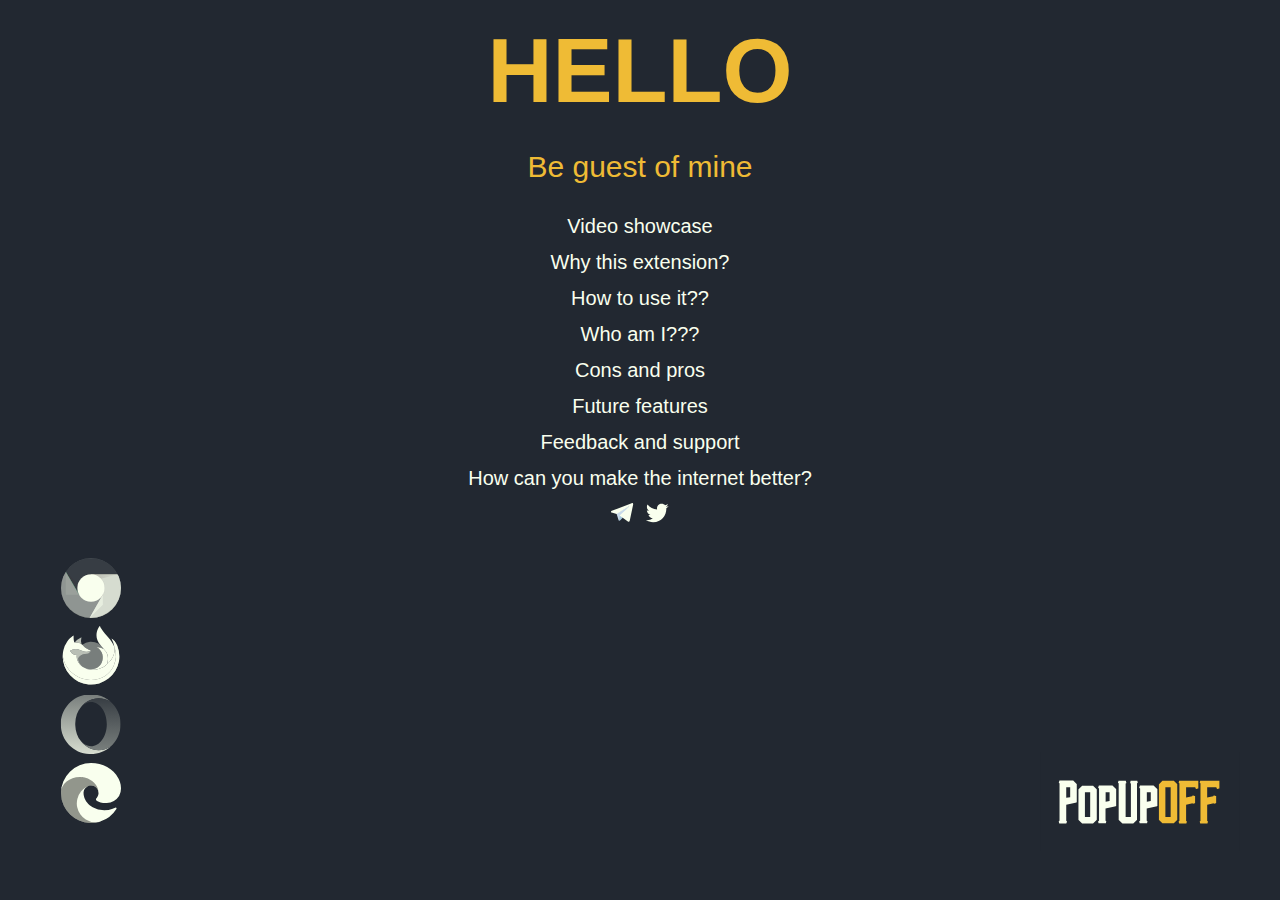
==== index.html @ a01fb8f9 "remove donate info" ====
<!DOCTYPE html>
<html lang="en">
<head>
	<meta charset="UTF-8">
	<meta name="viewport" content="width=device-width, initial-scale=1.0">
	<meta name="Description" content="Non-comercial and open-source browser extension. Removes popups, overlays, cookie and 'please, disable adBlock' notifications. I made it for myself. Enjoy using it.">
	<meta name="google-site-verification" content="VOAqlvL1BbL_Glqy47fldDLcHlz8MjARlIfftmcdios" />

	<meta property="og:title" content="PopUpOFF - Free browser extension that eliminates all sorts of overlays." />
	<meta property="og:type" content="product" />
	<meta property="og:image" content="images/logofull.png" />
	<meta property="og:url" content="https://romanisthere.github.io/PopUpOFF-Website/index.html" />
	<meta property="og:description" content="Non-comercial and open-source browser extension. Removes popups, overlays, cookie and 'please, disable adBlock' notifications. I made it for myself. Enjoy the original look of the internet."/>

	<link rel="shortcut icon" type="image/png" href="logo32.png"/>

	<link rel="stylesheet" href="css/base.css">
	<link rel="stylesheet" href="css/main.css">
	<link rel="stylesheet" href="css/main-non-crit.css" media="print" onload="this.media='all'">

	<script defer src="js/functions.js"></script>
	<script defer src="js/index.js"></script>

	<title>PopUpOFF. Simply best overlay and popup cleaner.</title>
</head>
<body>
	<header class="top">
		<a href="#" class="top__title top-interactive_2">Glad you are here!</a>
		<a href="#" class="top__bold top-interactive_1">hello</a>
		<h1 class="top__hidden">PopUpOFF - advanced popup, overlay and notification blocker</h1>
		<h2 class="top__text">Be guest of mine</h2>
	</header>
	<main>
		<ul class="middle">
			<li class="middle__item">
				<a class="middle__link" id="video" href="#">Video showcase</a>
				<div class="middle__wrap cont_wr">
					<iframe
						title="video showcase"
						class="middle__video"
						width="560"
						height="315"
						data-src="https://www.youtube-nocookie.com/embed/dMLBZaGud7g?rel=0"
						frameborder="0"
						allow="accelerometer; autoplay; encrypted-media; gyroscope; picture-in-picture"
						allowfullscreen
						loading="lazy"
					></iframe>
				</div>
				<a href="#" class="middle__close middle__close-pad_top closeVideo">Got it!</a>
			</li>
			<li class="middle__item">
				<a class="middle__link" id="whyThis" href="#">Why this extension?</a>
				<div class="middle__wrap cont_wr">
					<span class="cont_wr__item">
						It removes all the stuck elements and can prevent paid content from hiding! Free and open source. Try now!
					</span>
					<a title="Your life be like: with PopUpOFF. Click to zoom." class="imgClick" href="#">
						<img
							height="300"
							width="480"
							data-desc="Install PopUpOFF!" class="cont_wr__image"
							src="images/your_life_be_like.jpg"
							alt="Your life be like: with PopUpOFF"
							loading="lazy">
					</a>
				</div>
				<a href="#" class="middle__close middle__close-pad_top">Got it!</a>
			</li>
			<li class="middle__item">
				<a class="middle__link" id="howToUseIt" href="#">How to use it??</a>
				<ul class="middle__wrap cont_wr">
					<li class="cont_wr__item">
						<p>See <a class="in_text_link" target="_blank" rel="noreferrer" href="https://romanisthere.github.io/posts/popupoff-tutorial">the complete tutorial</a> on PopUpOFF</p>
					</li>
					<li class="cont_wr__item">
						<p>Briefly: there are three modes you can use.</p>
					</li>
					<li class="cont_wr__item">
						<p>Hard mode - most effective and fast method to deal with annoying content on page. Removes all stuck to screen elements. Also prevents their further appearing on any page of given website until you disable it.</p>
					</li>
					<li class="cont_wr__item">
						<p>Easy mode works little bit slower. <a class="in_text_link" target="_blank" rel="noreferrer" href="https://github.com/RomanistHere/PopUpOFF">Tech info why.</a> Do exactly the same thing as "Hard" one, except it leaves navigation bars/sticky headers, so you can change topic, etc.</p>
					</li>
					<li class="cont_wr__item">
						<p>You can activate one of them by pressing <span class="cont_wr-col">Alt + x</span>. Disabled by default. Enable at <a class="in_text_link optPage" href="#">options page</a>.</p>
					</li>
				</ul>
				<a href="#" class="middle__close">Got it!</a>
			</li>
			<li class="middle__item">
				<a class="middle__link" id="whoAmI" href="#">Who am I???</a>
				<ul class="middle__wrap cont_wr">
					<li class="cont_wr__item">
						<p>I am <a class="in_text_link" target="_blank" rel="noreferrer" href="https://romanisthere.github.io/">RomanistHere</a> - an independent developer who built this extension for myself.</p>
					</li>
					<li class="cont_wr__item">
						<p>Every day I face great number of websites that trying to impose different things to me. It could be ads, distributions, courses. Anything. Now I am oficially tired of it. If you are as well, welcome aboard.</p>
					</li>
					<li class="cont_wr__item">
						<p>I havent found any extension that could help me here. So algorithm was easy. Face problem -> check is there existing solution -> check if you able to resolve it -> do it. So did I.</p>
					</li>
					<li class="cont_wr__item">
						<p>I cooperate with noone. I do not collect any information from the extension. You can help me more by sending your feedback to <a class="in_text_link" href="mailto:RomanistHere@gmail.com">email</a> or in <a href="https://twitter.com/RomanistHere" rel="noreferrer" target="_blank" class="in_text_link">twitter</a>.</p>
					</li>
					<li class="cont_wr__item">
						<p>Feel free to use it!</p>
					</li>
					<li class="cont_wr__item">
						<p><a class="in_text_link" target="_blank" rel="noreferrer" href="https://romanisthere.github.io/#/posts/my-mission">I'm interested in making the world better. Do you?</a></p>
					</li>
				</ul>
				<a href="#" class="middle__close">Got it!</a>
			</li>
			<li class="middle__item">
				<a class="middle__link" id="consAndPros" href="#">Cons and pros</a>
				<ul class="middle__wrap cont_wr">
					<li class="cont_wr__item">
						<p>Ultra-lightweight. Ultra-simple. <a class="in_text_link" target="_blank" rel="noreferrer" href="https://github.com/RomanistHere/PopUpOFF">Open source</a>. Does the things another tools do not.</p>
					</li>
					<li class="cont_wr__item">
						<p>Addictive. Literally. After you use it, there will be no way back. Other day, I had to use another computer without it installed there. And it was the worst few hours of internet experience in my life. I had to close these annoying inifinite bars and popups, ugh...</p>
					</li>
					<li class="cont_wr__item">
						<p>Extension is still in development. So there will be new features and improvements. But there also could be bugs. I will <a href="https://twitter.com/RomanistHere" target="_blank" rel="noreferrer" class="in_text_link">keep you in touch</a>.</p>
					</li>
					<li class="cont_wr__item">
						<p>Non-comercial. Free and open-source software (FOSS). It is completely ad-free.</p>
					</li>
					<li class="cont_wr__item">
						<p>PopUpOFF does not block content ad. Use it <a class="in_text_link" target="_blank" rel="noreferrer" href="https://romanisthere.github.io/posts/two-tools/">in pair</a> with any adblocker.</p>
					</li>
				</ul>
				<a href="#" class="middle__close">Got it!</a>
			</li>
			<li class="middle__item">
				<a class="middle__link" id="future" href="#">Future features</a>
				<ul class="middle__wrap cont_wr">
					<li class="cont_wr__item">
						<p>Automatic mode, so you will have no reason to even click. But we need much more active users first. This mode is going to be based on your united experience.</p>
					</li>
					<li class="cont_wr__item">
						<p>
							<a class="in_text_link" target="_blank" rel="noreferrer" href="https://chrome.google.com/webstore/detail/stylify-unuglify/knnnacgjjmlljheglipemamhdlckpfjc">Read mode. Not only remove all blocking-view elements but improve your reading experience if it isn't good enough.</a>
						<p>
					</li>
					<li class="cont_wr__item">
						<p>Some help for mobile phones.</p>
					</li>
					<li class="cont_wr__item">
						<p aria-hidden="true">
							<a class="in_text_link" target="_blank" rel="noreferrer" href="https://romanisthere.github.io/apps/popupoff/updates/">List of latest updates</a>
						</p>
					</li>
				</ul>
				<a href="#" class="middle__close">Got it!</a>
			</li>
			<li class="middle__item">
				<a class="middle__link" id="feedback" href="#">Feedback and support</a>
				<ul class="middle__wrap cont_wr">
					<li class="cont_wr__item">
						<p>So, if you have wishes, suggestions or just want to thank me, write me down it here: <a class="in_text_link" href="mailto:RomanistHere@gmail.com">RomanistHere@gmail.com</a> or in <a href="https://twitter.com/RomanistHere" target="_blank" rel="noreferrer" class="in_text_link">twitter</a>.</p>
					</li>
					<!-- <li class="cont_wr__item">
						<p>Remember, it's a non-commercial product. I can't sell your data. <a class="in_text_link" target="_blank" rel="noreferrer" href="https://romanisthere.github.io/posts/google-analytics/">I don't even collect it</a>. The only money I can get - is from you guys. <a class="in_text_link" target="_blank" rel="noreferrer" href="https://www.paypal.com/donate?hosted_button_id=CNYME27N3G5Z8">Donate</a> if you think your joy is worth it.</p>
					</li> -->
					<li class="cont_wr__item">
						<p>Important thing! I could not test PopUpOFF everywhere, so if you think you found a website where it has to work but it isn't, please, write right to <a class="in_text_link" href="mailto:RomanistHere@gmail.com">me</a> - it will help a lot.</p>
					</li>
				</ul>
				<a href="#" class="middle__close">Got it!</a>
			</li>
			<li class="middle__item">
				<a class="middle__link" id="betterWeb" href="#">How can you make the internet better?</a>
				<ul class="middle__wrap cont_wr">
					<li class="cont_wr__item">
						<p>Everyone does want to live in a better world. So do you, don't you? It is very simple. Here is <a class="in_text_link" target="_blank" rel="noreferrer" href="https://romanisthere.github.io/#/posts/my-mission">an article</a> I wrote. It will make you rethink something.</p>
					</li>
					<li class="cont_wr__item">
						<p>Briefly, I'm telling there how much it depends on you whether the world(of the internet) is going to improve or deteriorate. By choosing products you use you are defining our future. I do really encourage you to read it.</p>
					</li>
					<li class="cont_wr__item">
						<p><span class="cont_wr-col">PopUpOFF</span> is the good one. By using it you're making an impact on software development. <span class="cont_wr-col">"It"</span> here means a good product. And there are few ways to increase your good impact: <a class="in_text_link" target="_blank" rel="noreferrer" href="https://romanisthere.github.io/#/posts/my-mission#part2">encourage</a> your surroundings to use <span class="cont_wr-col">it</span>, collaborate with <span class="cont_wr-col">its</span> developer/s, give feedback about <span class="cont_wr-col">its</span> work, comment and rate <span class="cont_wr-col"> it</span> everywhere you can.</p>
					</li>
					<li class="cont_wr__item">
						<p>Personally for me, you can share your ideas with me. I would be excited to help you.</p>
					</li>
				</ul>
				<a href="#" class="middle__close">Got it!</a>
			</li>
			<li class="middle__item">
				<a href="https://t.me/BetterWebNews" title="Follow the news in Telegram" aria-label="link to Telegram" rel="noreferrer" target="_blank" class="follow">
					<svg
						class="follow__icon"
						xmlns="http://www.w3.org/2000/svg"
						viewBox="50 60 140 140">
						<defs>
							<linearGradient id="b" x1=".66" x2=".851" y1=".437" y2=".802">
								<stop class="follow__tg" offset="0" stop-color="#F9FFEE"/>
								<stop class="follow__tg" offset="1" stop-color="#F9FFEE"/>
							</linearGradient>
						</defs>
						<path class="follow__tg" fill="#c8daea" d="M98 175c-3.888 0-3.227-1.468-4.568-5.17L82 132.207 170 80"/>
						<path class="follow__tg" fill="#a9c9dd" d="M98 175c3 0 4.325-1.372 6-3l16-15.558-19.958-12.035"/>
						<path class="follow__tg" fill="#F9FFEE" d="M100.04 144.41l48.36 35.729c5.519 3.045 9.501 1.468 10.876-5.123l19.685-92.763c2.015-8.08-3.08-11.746-8.36-9.349l-115.59 44.571c-7.89 3.165-7.843 7.567-1.438 9.528l29.663 9.259 68.673-43.325c3.242-1.966 6.218-.91 3.776 1.258"/>
					</svg>
				</a>
				<a href="https://twitter.com/RomanistHere" title="Follow the news on Twitter" aria-label="link to Twitter" rel="noreferrer" target="_blank" class="follow">
					<svg
						viewBox="0 0 24 24"
						class="follow__icon">
						<g>
							<path
								class="follow__tw"
								fill="#F9FFEE"
								d="M23.643 4.937c-.835.37-1.732.62-2.675.733.962-.576 1.7-1.49 2.048-2.578-.9.534-1.897.922-2.958 1.13-.85-.904-2.06-1.47-3.4-1.47-2.572 0-4.658 2.086-4.658 4.66 0 .364.042.718.12 1.06-3.873-.195-7.304-2.05-9.602-4.868-.4.69-.63 1.49-.63 2.342 0 1.616.823 3.043 2.072 3.878-.764-.025-1.482-.234-2.11-.583v.06c0 2.257 1.605 4.14 3.737 4.568-.392.106-.803.162-1.227.162-.3 0-.593-.028-.877-.082.593 1.85 2.313 3.198 4.352 3.234-1.595 1.25-3.604 1.995-5.786 1.995-.376 0-.747-.022-1.112-.065 2.062 1.323 4.51 2.093 7.14 2.093 8.57 0 13.255-7.098 13.255-13.254 0-.2-.005-.402-.014-.602.91-.658 1.7-1.477 2.323-2.41z"></path>
						</g>
					</svg>
				</a>
			</li>
		</ul>
	</main>
	<footer>
		<a
			target="_blank"
			rel="noreferrer"
			href="https://romanisthere.github.io/apps/"
			aria-label="PopUpOFF in RomanistHere's projects"
			class="logo">
			<svg version="1.2" class="logo__img" baseProfile="tiny"
				 xmlns="http://www.w3.org/2000/svg" xmlns:xlink="http://www.w3.org/1999/xlink" x="0px" y="0px" viewBox="0 0 167 83"
				 xml:space="preserve">
			<g>
				<rect fill="#222831" width="167" height="83"/>
				<g>
					<path fill="#F9FFEE" d="M30.6,26.8c0.1,0.1,0.1,0.1,0.1,0.2v14.8c0,0.1,0,0.1-0.1,0.2c0,0-0.1,0.1-0.1,0.1l-8.6,2v13.4l0.5,0.3
						c0,0,0.1,0.1,0.1,0.1c0,0,0,0.1,0,0.1V58l-0.4,1.4c0,0.1-0.1,0.1-0.1,0.2c0,0-0.1,0.1-0.1,0.1h-5.7c0,0-0.1,0-0.2-0.1
						c-0.1,0-0.1-0.1-0.1-0.2L15.7,58v-0.1c0,0,0-0.1,0-0.1s0.1-0.1,0.1-0.1l0.5-0.3V26.2l-0.5-0.3l-0.1-0.1v-0.2l0.4-1.4
						c0-0.1,0-0.1,0.1-0.2c0.1,0,0.1-0.1,0.2-0.1h11.3c0.1,0,0.1,0,0.2,0.1L30.6,26.8z M21.9,29.4v8.9l3.3-0.6v-8.3H21.9z"/>
					<path fill="#F9FFEE" d="M47.3,31.1c0,0,0.1,0.1,0.1,0.2v25.3c0,0.1,0,0.1-0.1,0.2l-2.8,2.8c0,0-0.1,0.1-0.2,0.1h-9.1
						c-0.1,0-0.2,0-0.2-0.1l-2.8-2.8c0,0-0.1-0.1-0.1-0.2V31.3c0-0.1,0-0.1,0.1-0.2l2.8-2.8c0-0.1,0.1-0.1,0.2-0.1h9.1
						c0.1,0,0.2,0,0.2,0.1L47.3,31.1z M37.5,33.7v20.5h4.4V33.7H37.5z"/>
					<path fill="#F9FFEE" d="M63.5,31c0,0.1,0.1,0.1,0.1,0.2V45c0,0,0,0.1-0.1,0.1s-0.1,0.1-0.2,0.1l-8.6,2v10.2l0.5,0.3
						c0.1,0,0.1,0.1,0.1,0.1l0,0.1l0,0.1l-0.3,1.4c0,0-0.1,0.1-0.1,0.1c0,0-0.1,0.1-0.2,0.1h-5.6c-0.1,0-0.1,0-0.2-0.1
						c0,0-0.1-0.1-0.1-0.1L48.6,58c0-0.1,0-0.1,0-0.2c0-0.1,0.1-0.1,0.1-0.1l0.6-0.3V30.4l-0.6-0.3c0,0-0.1-0.1-0.1-0.2s0-0.1,0-0.2
						l0.4-1.4c0-0.1,0.1-0.1,0.1-0.2c0,0,0.1-0.1,0.2-0.1h11.2c0.1,0,0.1,0,0.2,0.1L63.5,31z M58.1,40.9v-7.2h-3.3v7.9L58.1,40.9z"/>
					<path fill="#F9FFEE" d="M81.5,25.9l-0.5,0.3v30.4c0,0.1,0,0.1-0.1,0.2l-2.8,2.8c-0.1,0-0.1,0.1-0.2,0.1h-9.1c-0.1,0-0.1,0-0.2-0.1
						l-2.8-2.8c-0.1,0-0.1-0.1-0.1-0.2V26.2l-0.5-0.3c0,0-0.1-0.1-0.1-0.1c0,0,0-0.1,0-0.1v0l0.4-1.4c0-0.1,0.1-0.1,0.1-0.2
						c0,0,0.1-0.1,0.1-0.1h5.7c0,0,0.1,0,0.2,0.1c0.1,0,0.1,0.1,0.1,0.2l0.4,1.4l0,0.1l0,0.1l-0.1,0.1l-0.5,0.3v28h4.4v-28l-0.5-0.3
						c-0.1,0-0.1-0.1-0.1-0.1c0,0,0-0.1,0-0.1v-0.1l0.3-1.4c0-0.1,0.1-0.1,0.1-0.2c0,0,0.1-0.1,0.2-0.1H81c0.1,0,0.1,0,0.2,0.1
						c0,0,0.1,0.1,0.1,0.2l0.3,1.4l0,0.1l0,0.1C81.6,25.8,81.5,25.9,81.5,25.9z"/>
					<path fill="#F9FFEE" d="M97.9,31c0,0.1,0.1,0.1,0.1,0.2V45c0,0,0,0.1-0.1,0.1s-0.1,0.1-0.2,0.1l-8.6,2v10.2l0.5,0.3
						c0.1,0,0.1,0.1,0.1,0.1l0,0.1l0,0.1l-0.3,1.4c0,0-0.1,0.1-0.1,0.1c0,0-0.1,0.1-0.2,0.1h-5.6c-0.1,0-0.1,0-0.2-0.1
						c0,0-0.1-0.1-0.1-0.1L82.9,58c0-0.1,0-0.1,0-0.2c0-0.1,0.1-0.1,0.1-0.1l0.6-0.3V30.4l-0.6-0.3c0,0-0.1-0.1-0.1-0.2s0-0.1,0-0.2
						l0.4-1.4c0-0.1,0.1-0.1,0.1-0.2c0,0,0.1-0.1,0.2-0.1h11.2c0.1,0,0.1,0,0.2,0.1L97.9,31z M92.5,40.9v-7.2h-3.3v7.9L92.5,40.9z"/>
				</g>
				<g>
					<path fill="#EFBB35" d="M114.5,26.8c0,0.1,0.1,0.1,0.1,0.2v29.5c0,0.1,0,0.1-0.1,0.2l-2.8,2.8c-0.1,0-0.1,0.1-0.2,0.1h-9.1
						c-0.1,0-0.1,0-0.2-0.1l-2.8-2.8c-0.1,0-0.1-0.1-0.1-0.2V27.1c0-0.1,0-0.1,0.1-0.2l2.8-2.8c0,0,0.1-0.1,0.2-0.1h9.1
						c0.1,0,0.1,0,0.2,0.1L114.5,26.8z M109.1,54.2V29.4h-4.4v24.8H109.1z"/>
					<path fill="#EFBB35" d="M132.2,24.2v6c0,0.1,0,0.1-0.1,0.2c0,0-0.1,0.1-0.2,0.1l-1.4,0.4c0,0-0.1,0-0.2,0c-0.1,0-0.1-0.1-0.1-0.1
						l-0.6-1.3H122V38l5.1-1l0.3-0.6c0-0.1,0.1-0.1,0.2-0.1c0.1,0,0.1,0,0.2,0l1.4,0.4c0.1,0,0.1,0.1,0.2,0.1s0.1,0.1,0.1,0.2v5.6
						c0,0.1,0,0.1-0.1,0.2c0,0-0.1,0.1-0.2,0.1l-1.4,0.3h-0.2c0,0-0.1-0.1-0.1-0.1l-0.1-0.2l-5.4,1.1v13.6l0.5,0.3
						c0.1,0,0.1,0.1,0.1,0.1c0,0,0,0.1,0,0.1l0,0.1l-0.3,1.4c0,0-0.1,0.1-0.1,0.1c0,0-0.1,0.1-0.2,0.1h-5.6c-0.1,0-0.1,0-0.2-0.1
						c0,0-0.1-0.1-0.1-0.1l-0.3-1.4v-0.2c0,0,0.1-0.1,0.1-0.1l0.5-0.3V26.2l-0.5-0.3c-0.1,0-0.1-0.1-0.1-0.1c0,0,0-0.1,0-0.1v-0.1
						l0.3-1.4c0,0,0.1-0.1,0.1-0.1c0,0,0.1-0.1,0.2-0.1h15.5c0.1,0,0.1,0,0.2,0.1C132.1,24.1,132.2,24.1,132.2,24.2z"/>
					<path fill="#EFBB35" d="M149.8,24.2v6c0,0.1,0,0.1-0.1,0.2s-0.1,0.1-0.2,0.1l-1.4,0.4c0,0-0.1,0-0.2,0c-0.1,0-0.1-0.1-0.1-0.1
						l-0.6-1.3h-7.6V38l5.1-1l0.3-0.6c0-0.1,0.1-0.1,0.2-0.1c0.1,0,0.1,0,0.2,0l1.4,0.4c0.1,0,0.1,0.1,0.2,0.1s0.1,0.1,0.1,0.2v5.6
						c0,0.1,0,0.1-0.1,0.2c0,0-0.1,0.1-0.2,0.1l-1.4,0.3h-0.2c0,0-0.1-0.1-0.1-0.1l-0.1-0.2l-5.4,1.1v13.6l0.5,0.3
						c0.1,0,0.1,0.1,0.1,0.1c0,0,0,0.1,0,0.1l0,0.1l-0.3,1.4c0,0-0.1,0.1-0.1,0.1c0,0-0.1,0.1-0.2,0.1h-5.6c-0.1,0-0.1,0-0.2-0.1
						c0,0-0.1-0.1-0.1-0.1l-0.3-1.4v-0.2c0,0,0.1-0.1,0.1-0.1l0.5-0.3V26.2l-0.5-0.3c-0.1,0-0.1-0.1-0.1-0.1c0,0,0-0.1,0-0.1v-0.1
						l0.3-1.4c0,0,0.1-0.1,0.1-0.1s0.1-0.1,0.2-0.1h15.5c0.1,0,0.1,0,0.2,0.1C149.8,24.1,149.8,24.1,149.8,24.2z"/>
				</g>
			</g>
			</svg>
		</a>
		<div class="store_links">
			<a href="https://chrome.google.com/webstore/detail/popupoff-popup-blocker/ifnkdbpmgkdbfklnbfidaackdenlmhgh" aria-label="link to Chrome store" data-link="Chrome" rel="noreferrer" target="_blank" class="store_links__item">
				<svg
				xmlns="http://www.w3.org/2000/svg"
				xmlns:xlink="http://www.w3.org/1999/xlink"
				viewBox="1 1 176 176"
				class="store_links__logo">
					<style>
						<![CDATA[.B{clip-path:url(#C)}.C{fill:#3e2723}.D{fill-opacity:.15}.E{fill-opacity:.2}]]>
					</style>
					<defs>
						<circle id="A" cx="96" cy="96" r="88"/>
						<path id="B" d="M8 184h83.77l38.88-38.88V116h-69.3L8 24.48z"/>
					</defs>
					<clipPath id="C">
						<use xlink:href="#A"/>
					</clipPath>
					<g class="B" transform="translate(-7 -7)">
						<path d="M21.97 8v108h39.4L96 56h88V8z" fill="#F9FFEE" fill-opacity="0.1"/>
						<use xlink:href="#B" fill="#F9FFEE"  fill-opacity="0.3"/>
						<path d="M8 184h83.77l38.88-38.88V116h-69.3L8 24.48z" fill="#F9FFEE" fill-opacity="0.3"/>
						<path d="M96 56l34.65 60-38.88 68H184V56z" fill="#F9FFEE" fill-opacity="0.6"/>
						<path d="M96 56l34.65 60-38.88 68H184V56z" fill="#F9FFEE" fill-opacity="0.6"/>
					</g>
					<radialGradient id="K" cx="668.2" cy="55.95" r="84.08" gradientTransform="translate(-576)" gradientUnits="userSpaceOnUse">
						<stop stop-color="#3e2723" stop-opacity=".2" offset="0"/>
						<stop stop-color="#3e2723" stop-opacity="0" offset="1"/>
					</radialGradient>
					<g transform="translate(-7 -7)">
						<path d="M96 56v20.95L174.4 56z" fill="url(#K)" class="B"/>
						<g class="B">
							<defs>
								<path id="L" d="M21.97 8v40.34L61.36 116 96 56h88V8z"/>
							</defs>
							<clipPath id="M">
								<use xlink:href="#L"/>
							</clipPath>
							<g clip-path="url(#M)">
								<use xlink:href="#B" fill="#0f9d58"/>
								<path d="M8 184h83.77l38.88-38.88V116h-69.3L8 24.48z" fill="#F9FFEE" fill-opacity="0.3"/>
							</g>
						</g>
					</g>
					<radialGradient id="N" cx="597.9" cy="48.52" r="78.04" gradientTransform="translate(-576)" gradientUnits="userSpaceOnUse">
						<stop stop-color="#3e2723" stop-opacity=".2" offset="0"/>
						<stop stop-color="#3e2723" stop-opacity="0" offset="1"/>
					</radialGradient>
					<path transform="translate(-7 -7)" d="M21.97 48.45l57.25 57.24L61.36 116z" fill="url(#N)" class="B"/>
					<g transform="translate(-7 -7)">
						<path d="M91.83 183.9l20.96-78.2 17.86 10.3z" fill="url(#O)" class="B"/>
						<g class="B">
							<circle cx="96" cy="96" r="40" fill="#F9FFEE"/>
							<circle cx="96" cy="96" r="32" fill="#F9FFEE"/>
							<path d="M96 55c-22.1 0-40 17.9-40 40v1c0-22.1 17.9-40 40-40h88v-1H96z" class="C E"/>
							<path d="M130.6 116c-6.92 11.94-19.8 20-34.6 20-14.8 0-27.7-8.06-34.6-20h-.04L8 24.48v1L61.4 117c6.92 11.94 19.8 20 34.6 20 14.8 0 27.68-8.05 34.6-20h.05v-1h-.06z" fill="#fff" fill-opacity=".1"/>
							<path d="M97 56c-.17 0-.33.02-.5.03C118.36 56.3 136 74.08 136 96s-17.64 39.7-39.5 39.97c.17 0 .33.03.5.03 22.1 0 40-17.9 40-40s-17.9-40-40-40z" opacity=".1" class="C"/>
							<path d="M131 117.3c3.4-5.88 5.37-12.68 5.37-19.96a39.87 39.87 0 0 0-1.87-12.09c.95 3.42 1.5 7 1.5 10.73 0 7.28-1.97 14.08-5.37 19.96l.02.04-38.88 68h1.16L131 117.3z" fill="#fff" class="E"/>
							<path d="M96 9c48.43 0 87.72 39.13 88 87.5 0-.17.01-.33.01-.5 0-48.6-39.4-88-88-88S8 47.4 8 96c0 .17.01.33.01.5C8.28 48.13 47.57 9 96 9z" fill="#fff" class="E"/>
							<path d="M96 183c48.43 0 87.72-39.13 88-87.5 0 .17.01.33.01.5 0 48.6-39.4 88-88 88S8 144.6 8 96c0-.17.01-.33.01-.5.27 48.37 39.56 87.5 88 87.5z" class="C D"/>
						</g>
					</g>
				</svg>
			</a>
			<a href="https://addons.mozilla.org/en-US/firefox/addon/popupoff/" aria-label="link to Firefox store"  data-link="Firefox" rel="noreferrer" target="_blank" class="store_links__item">
				<svg
				xmlns:cc="http://creativecommons.org/ns#"
				xmlns:rdf="http://www.w3.org/1999/02/22-rdf-syntax-ns#"
				xmlns:svg="http://www.w3.org/2000/svg"
				xmlns="http://www.w3.org/2000/svg"
				id="svg1008"
				version="1.1"
				class="store_links__logo"
				viewBox="0 0 87.418564 81.96698">
					<path
					style="fill: #F9FFEE;fill-opacity:0.5"
					id="path982"
					d="m 79.616,26.826915 c -1.684,-4.052 -5.1,-8.427 -7.775,-9.81 a 40.266,40.266 0 0 1 3.925,11.764 v 0.037 l 0.007,0.041 a 35.1,35.1 0 0 1 -1.206,26.158 c -4.442,9.531 -15.194,19.3 -32.024,18.825 -18.185,-0.515 -34.2,-14.009 -37.194,-31.683 -0.545,-2.787 0,-4.2 0.274,-6.465 A 28.876,28.876 0 0 0 5,41.041915 v 0.2 a 38.759,38.759 0 0 0 76.954,6.554 c 0.065,-0.5 0.118,-0.995 0.176,-1.5 a 39.857,39.857 0 0 0 -2.514,-19.469 z" />
					<path
					style="fill: #F9FFEE;fill-opacity:1"
					id="path984"
					d="m 79.616,26.826915 c -1.684,-4.052 -5.1,-8.427 -7.775,-9.81 a 40.266,40.266 0 0 1 3.925,11.764 v 0.037 l 0.007,0.041 a 35.1,35.1 0 0 1 -1.206,26.158 c -4.442,9.531 -15.194,19.3 -32.024,18.825 -18.185,-0.515 -34.2,-14.009 -37.194,-31.683 -0.545,-2.787 0,-4.2 0.274,-6.465 A 28.876,28.876 0 0 0 5,41.041915 v 0.2 a 38.759,38.759 0 0 0 76.954,6.554 c 0.065,-0.5 0.118,-0.995 0.176,-1.5 a 39.857,39.857 0 0 0 -2.514,-19.469 z" />
					<path
					style="fill: #F9FFEE;fill-opacity:0.4"
					id="path990"
					d="m 43.825,33.788915 c -0.064,0.964 -3.47,4.289 -4.661,4.289 -11.021,0 -12.81,6.667 -12.81,6.667 0.488,5.614 4.4,10.238 9.129,12.684 0.216,0.112 0.435,0.213 0.654,0.312 q 0.569,0.252 1.138,0.466 a 17.235,17.235 0 0 0 5.043,0.973 c 19.317,0.906 23.059,-23.1 9.119,-30.066 a 13.38,13.38 0 0 1 9.345,2.269 19.56,19.56 0 0 0 -16.982,-9.917 c -0.46,0 -0.91,0.038 -1.362,0.069 a 19.387,19.387 0 0 0 -10.666,4.111 c 0.591,0.5 1.258,1.168 2.663,2.553 2.63,2.591 9.375,5.275 9.39,5.59 z" />
					<path
					style="fill: #F9FFEE;fill-opacity:0.7"
					id="path992"
					d="m 29.965,24.356915 c 0.314,0.2 0.573,0.374 0.8,0.531 a 17.968,17.968 0 0 1 -0.109,-9.473 28.705,28.705 0 0 0 -9.329,7.21 c 0.189,-0.005 5.811,-0.106 8.638,1.732 z" />
					<path
					style="fill: #F9FFEE;fill-opacity:1"
					id="path994"
					d="m 5.354,42.158915 c 2.991,17.674 19.009,31.168 37.194,31.683 16.83,0.476 27.582,-9.294 32.024,-18.825 a 35.1,35.1 0 0 0 1.206,-26.158 v -0.037 c 0,-0.029 -0.006,-0.046 0,-0.037 l 0.007,0.065 c 1.375,8.977 -3.191,17.674 -10.329,23.555 l -0.022,0.05 c -13.908,11.327 -27.218,6.834 -29.912,5 q -0.282,-0.135 -0.564,-0.281 c -8.109,-3.876 -11.459,-11.264 -10.741,-17.6 a 9.953,9.953 0 0 1 -9.181,-5.775 14.618,14.618 0 0 1 14.249,-0.572 19.3,19.3 0 0 0 14.552,0.572 c -0.015,-0.315 -6.76,-3 -9.39,-5.59 -1.405,-1.385 -2.072,-2.052 -2.663,-2.553 a 11.587,11.587 0 0 0 -1,-0.758 c -0.23,-0.157 -0.489,-0.327 -0.8,-0.531 -2.827,-1.838 -8.449,-1.737 -8.635,-1.732 h -0.018 c -1.536,-1.947 -1.428,-8.367 -1.34,-9.708 a 6.928,6.928 0 0 0 -1.294,0.687 28.225,28.225 0 0 0 -3.788,3.245 33.845,33.845 0 0 0 -3.638,4.337 v 0.006 -0.007 a 32.733,32.733 0 0 0 -5.2,11.743 c -0.019,0.079 -1.396,6.099 -0.717,9.221 z" />
					<path
					style="fill: #F9FFEE;fill-opacity:1"
					id="path996"
					d="m 57.425,26.864915 a 21.1,21.1 0 0 1 3.6,4.7 c 0.213,0.161 0.412,0.321 0.581,0.476 8.787,8.1 4.183,19.55 3.84,20.365 7.138,-5.881 11.7,-14.578 10.329,-23.555 -4.384,-10.93 -11.815,-15.335 -17.884,-24.9270005 -0.307,-0.485 -0.614,-0.971 -0.913,-1.484 -0.171,-0.293 -0.308,-0.557 -0.427,-0.8 a 7.053,7.053 0 0 1 -0.578,-1.535 0.1,0.1 0 0 0 -0.088,-0.1 0.138,0.138 0 0 0 -0.073,0 c -0.005,0 -0.013,0.009 -0.019,0.011 -0.006,0.002 -0.019,0.011 -0.028,0.015 -1.499,0.711 -10.388,14.7860005 1.66,26.8340005 z" />
					<path
					style="fill: #F9FFEE;fill-opacity:1"
					id="path998"
					d="m 61.6,32.035915 c -0.169,-0.155 -0.368,-0.315 -0.581,-0.476 -0.079,-0.059 -0.157,-0.118 -0.241,-0.177 a 13.38,13.38 0 0 0 -9.345,-2.269 c 13.94,6.97 10.2,30.972 -9.119,30.066 a 17.235,17.235 0 0 1 -5.043,-0.973 q -0.569,-0.213 -1.138,-0.466 c -0.219,-0.1 -0.438,-0.2 -0.654,-0.312 l 0.027,0.017 c 2.694,1.839 16,6.332 29.912,-5 l 0.022,-0.05 c 0.347,-0.81 4.951,-12.263 -3.84,-20.36 z" />
					<path
					style="fill: #F9FFEE;fill-opacity:0.7"
					id="path1000"
					d="m 26.354,44.744915 c 0,0 1.789,-6.667 12.81,-6.667 1.191,0 4.6,-3.325 4.661,-4.289 a 19.3,19.3 0 0 1 -14.552,-0.572 14.618,14.618 0 0 0 -14.249,0.572 9.953,9.953 0 0 0 9.181,5.775 c -0.718,6.337 2.632,13.725 10.741,17.6 0.181,0.087 0.351,0.181 0.537,0.264 -4.733,-2.445 -8.641,-7.069 -9.129,-12.683 z" />
				</svg>
			</a>
			<a href="https://addons.opera.com/en/extensions/details/popupoff-popup-and-overlay-blocker/" aria-label="link to Opera store"  data-link="Opera" rel="noreferrer" target="_blank" class="store_links__item">
				<svg
					viewBox="1 1 80 80"
					xmlns="http://www.w3.org/2000/svg"
					xmlns:xlink="http://www.w3.org/1999/xlink"
					class="store_links__logo"
					>
					<defs>
						<path d="M40.61 0C18.573 0 .71 17.863.71 39.902c0 21.399 16.845 38.86 37.997 39.852.633.031 1.266.047 1.902.047 10.215 0 19.532-3.84 26.59-10.153-4.676 3.102-10.144 4.887-15.988 4.887-9.5 0-18.012-4.715-23.734-12.148-4.41-5.207-7.27-12.907-7.465-21.547v-1.88c.195-8.64 3.054-16.339 7.465-21.546C33.199 9.984 41.71 5.27 51.21 5.27c5.844 0 11.316 1.785 15.992 4.886C60.18 3.875 50.918.04 40.762.004 40.71.004 40.66 0 40.609 0z" id="c" />
						<linearGradient x1="49.999%" y1="0%" x2="49.999%" y2="100%" id="d">
							<stop stop-color="#787e7c" offset="0%" />
							<stop stop-color="#d7ddd0" offset="100%" />
						</linearGradient>
						<path d="M.477 12.414c3.66-4.32 8.39-6.926 13.554-6.926 11.617 0 21.032 13.168 21.032 29.414 0 16.243-9.415 29.41-21.032 29.41-5.164 0-9.894-2.605-13.554-6.925C6.199 64.82 14.71 69.535 24.21 69.535c5.844 0 11.312-1.785 15.988-4.887 8.168-7.308 13.313-17.925 13.313-29.746 0-11.82-5.145-22.441-13.309-29.746C35.527 2.055 30.055.27 24.211.27 14.71.27 6.199 4.984.477 12.414" id="h" />
						<linearGradient x1="49.998%" y1="-.001%" x2="49.998%" y2="99.997%" id="i">
							<stop stop-color="#383e44" offset="0%" />
							<stop stop-color="#787e7c" offset="100%" />
						</linearGradient>
					</defs>
					<g fill="none" fill-rule="evenodd">
						<g mask="url(#b)">
							<mask id="e" fill="#fff">
								<use xlink:href="#c" />
							</mask>
							<path fill="url(#d)" fill-rule="nonzero" mask="url(#e)" d="M67.203 0H.711v79.8h66.492z" />
						</g>
						<g transform="translate(27 5)">
							<g mask="url(#g)">
								<mask id="j" fill="#fff">
									<use xlink:href="#h" />
								</mask>
								<path fill="url(#i)" fill-rule="nonzero" mask="url(#j)" d="M53.512.27H.477v69.265h53.035z" />
							</g>
						</g>
					</g>
				</svg>

			</a>
			<a href="https://microsoftedge.microsoft.com/addons/detail/elacdkdmimelpnkbccdanmnabhajdccm" aria-label="link to Edge store" data-link="Edge" rel="noreferrer" target="_blank" class="store_links__item">
				<svg
				id="Layer_1"
				xmlns="http://www.w3.org/2000/svg"
				xmlns:xlink="http://www.w3.org/1999/xlink"
				viewBox="0 0 256 256"
				class="store_links__logo"
				>
					<path
						fill="#F9FFEE"
						d="M235.68,195.46a93.73,93.73,0,0,1-10.54,4.71,101.87,101.87,0,0,1-35.9,6.46c-47.32,0-88.54-32.55-88.54-74.32A31.48,31.48,0,0,1,117.13,105c-42.8,1.8-53.8,46.4-53.8,72.53,0,73.88,68.09,81.37,82.76,81.37,7.91,0,19.84-2.3,27-4.56l1.31-.44A128.34,128.34,0,0,0,241,201.1,4,4,0,0,0,235.68,195.46Z"
						transform="translate(-4.63 -4.92)"/>
					<path
						fill="#F9FFEE"
						d="M110.34,246.34A79.2,79.2,0,0,1,87.6,225,80.72,80.72,0,0,1,117.13,105c3.12-1.47,8.45-4.13,15.54-4a32.35,32.35,0,0,1,25.69,13,31.88,31.88,0,0,1,6.36,18.66c0-.21,24.46-79.6-80-79.6-43.9,0-80,41.66-80,78.21a130.15,130.15,0,0,0,12.11,56,128,128,0,0,0,156.38,67.11,75.55,75.55,0,0,1-62.78-8Z"
						transform="translate(-4.63 -4.92)"/>
					<path
						opacity="0.41"
						d="M110.34,246.34A79.2,79.2,0,0,1,87.6,225,80.72,80.72,0,0,1,117.13,105c3.12-1.47,8.45-4.13,15.54-4a32.35,32.35,0,0,1,25.69,13,31.88,31.88,0,0,1,6.36,18.66c0-.21,24.46-79.6-80-79.6-43.9,0-80,41.66-80,78.21a130.15,130.15,0,0,0,12.11,56,128,128,0,0,0,156.38,67.11,75.55,75.55,0,0,1-62.78-8Z"
						transform="translate(-4.63 -4.92)"/>
					<path
						fill="#F9FFEE"
						d="M156.94,153.78c-.81,1.05-3.3,2.5-3.3,5.66,0,2.61,1.7,5.12,4.72,7.23,14.38,10,41.49,8.68,41.56,8.68A59.56,59.56,0,0,0,230.19,167a61.38,61.38,0,0,0,30.43-52.88c.26-22.41-8-37.31-11.34-43.91C228.09,28.76,182.35,4.92,132.61,4.92a128,128,0,0,0-128,126.2c.48-36.54,36.8-66.05,80-66.05,3.5,0,23.46.34,42,10.07,16.34,8.58,24.9,18.94,30.85,29.21,6.18,10.67,7.28,24.15,7.28,29.52S162,147.2,156.94,153.78Z"
						transform="translate(-4.63 -4.92)"/>
				</svg>
			</a>
		</div>
	</footer>
	<div class="popUp">
		<a href="#" class="popUp__close">
			<div class="outer">
				<div class="inner">
					<span class="close_label">Back</span>
				</div>
			</div>
		</a>
		<div class="popUp__wrap">
			<img class="popUp__img" src="images/your_life_be_like.jpg" alt="image popup" loading="lazy">
		</div>
		<p aria-hidden="true" class="popUp__text"></p>
	</div>
	<p class="greeting">
		Thank you for installing. Help me to make internet better place! If you like my extension, feel free to share it!
	</p>
	<noscript>Your browser does not support JavaScript!</noscript>
</body>
</html>
---- css/base.css ----
body,html{position:relative;overflow:hidden;width:100%;height:100%;background-color:#222831;color:#f9ffee;padding:0;margin:0;font-family:-apple-system,BlinkMacSystemFont,"Segoe UI",Roboto,Oxygen-Sans,Ubuntu,Cantarell,"Helvetica Neue",sans-serif;line-height:1.59;font-weight:300;font-size:18px;-webkit-tap-highlight-color:transparent}figure,h1,h2,h3,h4,p{margin:0}a{display:block;color:#ccc;color:#f9ffee;text-decoration:none;transition:all ease .4s}a:hover{color:#efbb35}li,ul{margin:0;padding:0;list-style:none}.in_text_link{display:inline;text-decoration:underline;text-decoration-color:#efbb35}.col_text{color:#efbb35}.policy{max-width:1000px;margin:0 auto}
---- css/main.css ----
.logo {
    position: absolute;
    right: 40px;
    bottom: 40px;
    width: 200px
}

.top {
    text-align: center;
    position: relative
}

.top__hidden {
    position: absolute;
    z-index: -100;

    height: 0;
    width: 0;
    opacity: 0;
}

.top__bold {
    position: relative;
    display: inline-block;

    padding: 0 40px;

    font-size: 130px;
    font-weight: 700;
    color: #efbb35;
    text-transform: uppercase;
    transition: none;
}

.top__text {
    font-size: 30px;
    font-weight: 100;
    color: #efbb35;
    transition: none;

    padding-bottom: 50px;
}

.show.top__text {
    transform: translateY(-90px) scale(2.5, 2.5);
    position: relative;
    z-index: 3
}

.hide.top-interactive_1 {
    opacity: 0
}

.top-interactive_2 {
    position: absolute;

    padding: 40px 0;
    left: 50%;
    transform: translateX(-50%);

    opacity: 0;

    font-size: 80px;
    color: #efbb35;
    transition: none;
}

.show.top-interactive_2 {
    opacity: 1;
    z-index: 2
}

.hide.top-interactive_2 {
    opacity: 0;
    z-index: 1;
    cursor: auto
}

.middle {
    position: relative;
    display: flex;
    flex-wrap: wrap;
    justify-content: center;
    align-items: center
}

.middle__item {
    width: 100%;
    max-height: 40px;
    overflow: hidden;
    text-align: center;
    transition: none;
}

.middle__link {
    font-size: 24px;

    transition: none;
}

.middle__item:not(.opened) .middle__wrap {
    height: 0!important
}

.middle__wrap {
    height: 0;
    overflow: hidden;
    opacity: 0;
    transition: all ease 1.5s
}

.opened .middle__wrap {
    position: relative;
    z-index: 2;

    opacity: 1;
}

.condition .middle__item:not(.opened) {
    max-height: 0;
    opacity: 0
}

.middle__item:not(.opened) .middle__video {
    width: 0;
}

.middle__close {
    opacity: 0;
    transition: opacity ease .5s .5s, color ease 1s
}

.opened .middle__close {
    opacity: 1;
    color: #efbb35
}

.middle__close-pad_top {
    margin-top: 30px
}

.cont_wr {
    display: flex;
    justify-content: space-around;
    flex-wrap: wrap
}

.cont_wr__image {
    display: block
}

.cont_wr__item {
    width: 100%
}

.cont_wr__img_item {
    width: 25%;
    transition: transform ease 1s;
    display: block;
}

.cont_wr__img_item:hover {
    transform: scale(1.2, 1.2)
}

.cont_wr__item p {
    width: 47%;
    margin: 0 auto 20px
}

.mobile {
    display: none
}

.greeting {
	position: absolute;

	bottom: 20px;
	left: 0;
	right: 0;
	padding: 0 50px;

	text-align: center;

	opacity: 0;
	z-index: -1;
}

.greeting-vis {
	opacity: 1;
	z-index: 1;

	transition: all ease 1s 3s;
}

.greeting-hid {
	opacity: 0;
	z-index: -1;

	transition: all ease 2s;
}

.solo_link{
    display: block;

    padding-bottom: 20px;
}

.store_links__logo{
    height: 60px;
    width: 68px;
}

.popUp {
    position: absolute;
    z-index: -1;
    opacity: 0;
}

@media screen and (max-width:1601px) {
    .top__text {
        padding-bottom: 20px
    }
    .middle__link.clicked {
        margin-bottom: 20px
    }
    .cont_wr__item p {
        width: 50%;
    }
}

@media screen and (max-width:1439px) {
    .top__bold {
        font-size: 90px
    }
    .top-interactive_2 {
        font-size: 60px;
        padding: 25px 0
    }
    .show.top__text {
        transform: translateY(-84px) scale(2, 2)
    }
    .middle__link {
        font-size: 20px
    }
    .middle__item {
        max-height: 36px
    }
    .middle__close-pad_top {
        margin-top: 20px
    }
    .cont_wr__item p {
        margin-bottom: 14px;
        font-size: 16px
    }
    .popUp__text {
        font-size: 20px
    }
    .middle__video{
    	width: 400px;
    	height: 226px;
    }
}

@media screen and (max-width:1023px) {
    body, html{
    	overflow: initial;
    }
    footer{
    	display: none;
    }
    .middle__item,
    .middle__item:not(.opened) .middle__wrap{
    	max-height: initial;
    	height: auto !important;
    }
    .middle__wrap{
    	opacity: 1;

    	padding-bottom: 20px;
    }
    .cont_wr__item p{
    	width: 100%;
    	padding: 0 20px;

    	-webkit-box-sizing: border-box;
    	-moz-box-sizing: border-box;
    	box-sizing: border-box;
    }
    .middle__close{
    	display: none;
    }
    .top__bold{
    	font-size: 50px;
    }
    .top__text{
    	font-size: 22px;
    }
    .middle__link{
    	text-decoration: underline;
    	font-weight: normal;

    	padding-bottom: 20px;
    }
    .popUp{
    	display: none;
    }
    .cont_wr__image {
        width: 100%;
        height: auto;
    }
    .middle__item:not(.opened) .middle__video {
        width: auto;
    }
}
---- css/main-non-crit.css ----
/*// non critical css for main page //*/
.logo__img {
    width: 100%
}

.logo g>g path {
    transition: all ease .6s
}

.logo:hover g>g path {
    fill: #efbb35
}

.logo:hover g>g:nth-child(3) path {
    fill: #f9ffee
}

.top-interactive_1.hide,
.top-interactive_1:hover,
.top-interactive_2.hide,
.top-interactive_2:hover {
    color: #6bb756
}

.top__text {
    transition: all ease 1.5s 1.8s
}

.top__bold {
    transition: all ease 1.4s;
}

.top-interactive_2 {
    transition: opacity ease 1.5s 1s, color ease 1.4s;
}

.middle__link {
    transition: all ease 1.5s
}

.top__text::selection,
.in_text_link::selection {
    color: #6bb756
}

.top-interactive_1::selection,
.top-interactive_2::selection,
br::selection,
.in_text_link::selection {
    background-color: #333
}

.middle__item {
    transition: all ease 1.5s;
}

.middle__item.opened {
    max-height: 550px
}

.middle__close::selection,
.middle__link::selection {
    color: #6bb756
}

.middle__link.clicked {
    margin-bottom: 40px
}

.opened .middle__close:hover {
    color: #f9ffee
}

.cont_wr__item p::selection {
    color: #efbb35;
    background-color: #222
}

.cont_wr-col{
    color: #efbb35;
}

.cont_wr-col::selection{
    color: #f9ffee;
    background-color: #222
}

.popUp__wrap {
    position: absolute;
    width: 100%;
    max-width: 80%;
    height: 100%;
    max-height: 80%;
    left: 10%;
    right: 10%;
    top: 10%;
    bottom: 10%;
    transform: translateX(130%);
    transition: all ease 1s
}

.show .popUp__wrap {
    transform: none
}

.hide .popUp__wrap {
    transform: translateX(130%)
}

.popUp {
    left: 0;
    right: 0;
    top: 0;
    bottom: 0;
    background-color: rgba(0, 0, 0, .8)
}

.show.popUp {
    opacity: 1;
    z-index: 4;
    transition: opacity ease .4s
}

.hide.popUp {
    opacity: 0;
    transition: opacity ease .4s .6s
}

.popUp__img {
    height: 100%;
    width: 100%;
    object-fit: contain
}

.popUp__close {
    position: absolute;
    width: 40px;
    height: 40px;
    right: 40px;
    top: 5%;
    transform: translateY(-50%)
}

.outer {
    position: relative;
    margin: auto;
    width: 40px;
    cursor: pointer;
    height: 100%
}

.inner {
    width: inherit;
    text-align: center;
    height: 100%
}

.close_label {
    font-size: .8em;
    line-height: 2.7em;
    text-transform: uppercase;
    color: #fff;
    transition: all .3s ease-in;
    opacity: 0;
    cursor: pointer
}

.inner:after,
.inner:before {
    position: absolute;
    content: '';
    height: 1px;
    width: inherit;
    background: #efbb35;
    left: 0;
    transition: all .3s ease-in
}

.inner:before {
    top: 50%;
    transform: rotate(45deg)
}

.inner:after {
    bottom: 50%;
    transform: rotate(-45deg)
}

.outer:hover .close_label {
    opacity: 1
}

.outer:hover .inner:after,
.outer:hover .inner:before {
    transform: rotate(0)
}

.outer:hover .inner:before {
    top: 0
}

.outer:hover .inner:after {
    bottom: 0
}

.popUp__text {
    position: absolute;
    display: flex;
    justify-content: center;
    align-items: center;
    text-align: center;
    top: 0;
    left: 10%;
    right: 10%;
    bottom: 90%;
    font-size: 26px;
    opacity: 0
}

.close_label::selection {
    color: #6bb756
}

.cont_wr__image::selection {
    background-color: #333
}

.popUp__img::selection,
.popUp__text::selection {
    background-color: #6bb756
}

.show .popUp__text {
    opacity: 1;
    transition: all ease .5s .5s
}

.hide .popUp__text {
    opacity: 0;
    transition: all ease .5s .2s
}

.store_links{
    position: absolute;

    bottom: 68px;
    left: 57px;
}

.store_links__logo{
    -webkit-transition: all ease .3s .1s;
    -o-transition: all ease .3s .1s;
    transition: all ease .3s .1s;
}

.store_links:hover .store_links__logo{
    filter: blur(1px);
}

.store_links:hover .store_links__logo:hover{
    filter: drop-shadow( 0px 0px 5px rgba(239, 187, 53, 1)) blur(0);
    /*filter: drop-shadow( 0px 0px 8px rgba(0, 0, 0, 1)) blur(0);*/
}

.follow{
    display: inline-block;

    -webkit-transition: color ease .4s;
    -o-transition: color ease .4s;
    transition: color ease .4s;
}

.follow__icon{
    margin: 5px 2px 0 2px;
    width: 28px;
    height: 28px;
}

.follow__tw,
.follow__tg{
    transition: all ease .4s;
}

.follow:hover .follow__tw,
.follow:hover .follow__tg{
    fill: #efbb35;
}

@media screen and (max-width:1439px) {
    .follow__icon{
        margin-top: 2px;
        width: 24px;
        height: 24px;
    }
}

@media screen and (max-height: 670px) {
    .top__bold {
        font-size: 70px;
    }

    .top__text {
        font-size: 24px;
    }

    .middle__link.clicked {
        margin-bottom: 20px;
    }

    .cont_wr__item p {
        margin-bottom: 12px;
    }
}

@media screen and (max-width:1023px) {
    .follow__icon{
        margin-bottom: 50px;
        width: 34px;
        height: 34px;
    }
}
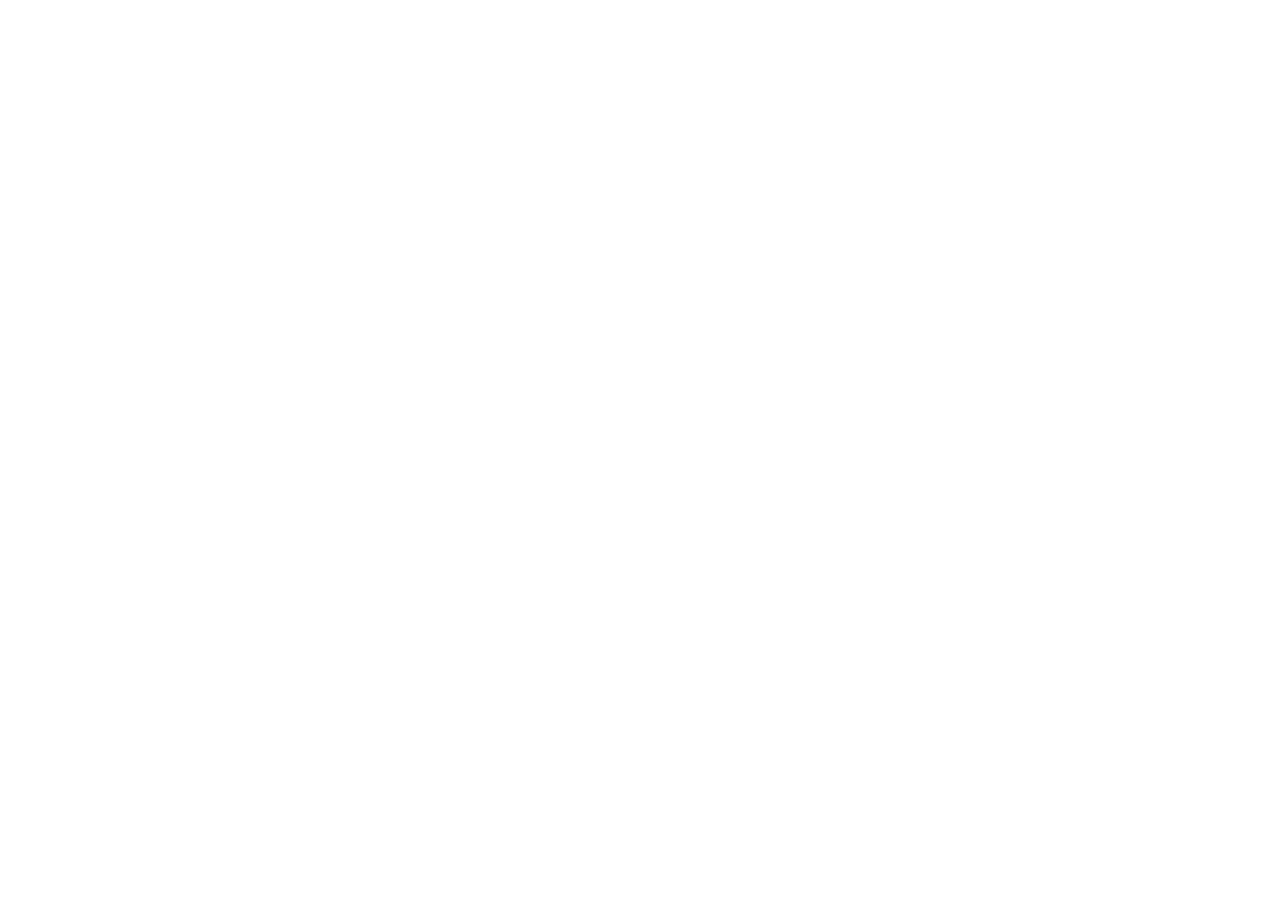
==== commit 9c73fb8c: "Update index.html" ====
--- a/index.html
+++ b/index.html
@@ -2,6 +2,10 @@
 <html lang="en">
 <head>
 	<meta charset="UTF-8">
+	
+	<meta http-equiv="refresh" content="0; url=https://popupoff.org">
+	<link rel="canonical" href="https://popupoff.org" />
+	
 	<meta name="viewport" content="width=device-width, initial-scale=1.0">
 	<meta name="Description" content="Non-comercial and open-source browser extension. Removes popups, overlays, cookie and 'please, disable adBlock' notifications. I made it for myself. Enjoy using it.">
 	<meta name="google-site-verification" content="VOAqlvL1BbL_Glqy47fldDLcHlz8MjARlIfftmcdios" />
@@ -71,20 +75,32 @@
 				<a class="middle__link" id="howToUseIt" href="#">How to use it??</a>
 				<ul class="middle__wrap cont_wr">
 					<li class="cont_wr__item">
-						<p>See <a class="in_text_link" target="_blank" rel="noreferrer" href="https://romanisthere.github.io/posts/popupoff-tutorial">the complete tutorial</a> on PopUpOFF</p>
-					</li>
-					<li class="cont_wr__item">
+						<p>See <a class="in_text_link upd" target="_blank" rel="noreferrer" href="https://romanisthere.github.io/posts/popupoff-tutorial/">the complete tutorial</a><a class="in_text_link upd-hide" target="_blank" rel="noreferrer" href="https://romanisthere.github.io/posts/popupoff-tutorial-2/">the complete tutorial</a> on PopUpOFF</p>
+					</li>
+					<!-- // hide for 2.0 // -->
+					<li class="cont_wr__item upd">
 						<p>Briefly: there are three modes you can use.</p>
 					</li>
-					<li class="cont_wr__item">
+					<li class="cont_wr__item upd">
 						<p>Hard mode - most effective and fast method to deal with annoying content on page. Removes all stuck to screen elements. Also prevents their further appearing on any page of given website until you disable it.</p>
 					</li>
-					<li class="cont_wr__item">
+					<li class="cont_wr__item upd">
 						<p>Easy mode works little bit slower. <a class="in_text_link" target="_blank" rel="noreferrer" href="https://github.com/RomanistHere/PopUpOFF">Tech info why.</a> Do exactly the same thing as "Hard" one, except it leaves navigation bars/sticky headers, so you can change topic, etc.</p>
 					</li>
-					<li class="cont_wr__item">
+					<li class="cont_wr__item upd">
 						<p>You can activate one of them by pressing <span class="cont_wr-col">Alt + x</span>. Disabled by default. Enable at <a class="in_text_link optPage" href="#">options page</a>.</p>
 					</li>
+					<!-- // show for 2.0 // -->
+					<li class="cont_wr__item upd-hide">
+						<p>Briefly: there are Aggressive and Moderate modes. Aggressive removes <span class="cont_wr-col">all sticky elements</span> from your screen while Moderate is supposed to leave headers and side/navigation bars.</p>
+					</li>
+					<li class="cont_wr__item upd-hide">
+						<!-- <p><span class="cont_wr-col">Dormant mode is default</span> (PopUpOFF isn't active) for almost all websites. You can change it at <a class="in_text_link optPage" href="#">the options page</a>. A lot of websites are <span class="cont_wr-col">using popups to show you some information</span>, like changing the language or writing a tweet - PopUpOFF will hunt it all down if enabled. Keep that in mind.</p> -->
+						<p>Moderate mode is default for most websites. You can change it at <a class="in_text_link optPage" href="#">the options page</a>. A lot of websites are <span class="cont_wr-col">using popups to show you some information</span>, like changing the language or writing a tweet. Keep that in mind. Moderate mode isn't perfect yet, so I'd be happy if you wrote some feedback to me.</p>
+					</li>
+					<li class="cont_wr__item upd-hide">
+						<p>You can also <a class="in_text_link" target="_blank" rel="noreferrer" href="https://romanisthere.github.io/posts/popupoff-tutorial-2/">prevent paid content</a> from reducing on some websites.</p>
+					</li>
 				</ul>
 				<a href="#" class="middle__close">Got it!</a>
 			</li>
@@ -95,13 +111,13 @@
 						<p>I am <a class="in_text_link" target="_blank" rel="noreferrer" href="https://romanisthere.github.io/">RomanistHere</a> - an independent developer who built this extension for myself.</p>
 					</li>
 					<li class="cont_wr__item">
-						<p>Every day I face great number of websites that trying to impose different things to me. It could be ads, distributions, courses. Anything. Now I am oficially tired of it. If you are as well, welcome aboard.</p>
-					</li>
-					<li class="cont_wr__item">
-						<p>I havent found any extension that could help me here. So algorithm was easy. Face problem -> check is there existing solution -> check if you able to resolve it -> do it. So did I.</p>
-					</li>
-					<li class="cont_wr__item">
-						<p>I cooperate with noone. I do not collect any information from the extension. You can help me more by sending your feedback to <a class="in_text_link" href="mailto:RomanistHere@gmail.com">email</a> or in <a href="https://twitter.com/RomanistHere" rel="noreferrer" target="_blank" class="in_text_link">twitter</a>.</p>
+						<p>Every day I face a great number of websites that try to impose different things on me. It could be ads, distributions, courses. Anything. Now I am officially tired of it. If you are as well, welcome aboard.</p>
+					</li>
+					<li class="cont_wr__item">
+						<p>I haven't found any extension that could help me here (<a class="in_text_link" target="_blank" rel="noreferrer" href="https://youtu.be/3jTKRCxLyPE">see the video</a>). So the algorithm was easy. Face problem -> check if there is an existing solution -> check if you are able to resolve it -> do it. So did I.</p>
+					</li>
+					<li class="cont_wr__item">
+						<p>I cooperate with no one. I do not collect any information from the extension. You can help me more by sending your feedback to <a class="in_text_link" href="mailto:RomanistHere@gmail.com">email</a> or in <a href="https://twitter.com/RomanistHere" rel="noreferrer" target="_blank" class="in_text_link">twitter</a>.</p>
 					</li>
 					<li class="cont_wr__item">
 						<p>Feel free to use it!</p>
@@ -116,19 +132,19 @@
 				<a class="middle__link" id="consAndPros" href="#">Cons and pros</a>
 				<ul class="middle__wrap cont_wr">
 					<li class="cont_wr__item">
-						<p>Ultra-lightweight. Ultra-simple. <a class="in_text_link" target="_blank" rel="noreferrer" href="https://github.com/RomanistHere/PopUpOFF">Open source</a>. Does the things another tools do not.</p>
-					</li>
-					<li class="cont_wr__item">
-						<p>Addictive. Literally. After you use it, there will be no way back. Other day, I had to use another computer without it installed there. And it was the worst few hours of internet experience in my life. I had to close these annoying inifinite bars and popups, ugh...</p>
+						<p>Ultra-lightweight. Ultra-simple. <a class="in_text_link" target="_blank" rel="noreferrer" href="https://github.com/RomanistHere/PopUpOFF">Open source</a>. Does the things other tools don't.</p>
+					</li>
+					<li class="cont_wr__item">
+						<p>Addictive. Literally. After you use it, there will be no way back. Other day, I had to use another computer without it installed there. And it was the worst few hours of internet experience in my life. I had to close these annoying infinite bars and popups, ugh...</p>
 					</li>
 					<li class="cont_wr__item">
 						<p>Extension is still in development. So there will be new features and improvements. But there also could be bugs. I will <a href="https://twitter.com/RomanistHere" target="_blank" rel="noreferrer" class="in_text_link">keep you in touch</a>.</p>
 					</li>
 					<li class="cont_wr__item">
-						<p>Non-comercial. Free and open-source software (FOSS). It is completely ad-free.</p>
-					</li>
-					<li class="cont_wr__item">
-						<p>PopUpOFF does not block content ad. Use it <a class="in_text_link" target="_blank" rel="noreferrer" href="https://romanisthere.github.io/posts/two-tools/">in pair</a> with any adblocker.</p>
+						<p>Non-commercial. Free and open-source software (FOSS). It is completely ad-free.</p>
+					</li>
+					<li class="cont_wr__item">
+						<p>PopUpOFF does not block content ads. Use it <a class="in_text_link" target="_blank" rel="noreferrer" href="https://romanisthere.github.io/posts/two-tools/">in pair</a> with any ad blocker.</p>
 					</li>
 				</ul>
 				<a href="#" class="middle__close">Got it!</a>
@@ -147,11 +163,6 @@
 					<li class="cont_wr__item">
 						<p>Some help for mobile phones.</p>
 					</li>
-					<li class="cont_wr__item">
-						<p aria-hidden="true">
-							<a class="in_text_link" target="_blank" rel="noreferrer" href="https://romanisthere.github.io/apps/popupoff/updates/">List of latest updates</a>
-						</p>
-					</li>
 				</ul>
 				<a href="#" class="middle__close">Got it!</a>
 			</li>
@@ -159,11 +170,11 @@
 				<a class="middle__link" id="feedback" href="#">Feedback and support</a>
 				<ul class="middle__wrap cont_wr">
 					<li class="cont_wr__item">
-						<p>So, if you have wishes, suggestions or just want to thank me, write me down it here: <a class="in_text_link" href="mailto:RomanistHere@gmail.com">RomanistHere@gmail.com</a> or in <a href="https://twitter.com/RomanistHere" target="_blank" rel="noreferrer" class="in_text_link">twitter</a>.</p>
-					</li>
-					<!-- <li class="cont_wr__item">
-						<p>Remember, it's a non-commercial product. I can't sell your data. <a class="in_text_link" target="_blank" rel="noreferrer" href="https://romanisthere.github.io/posts/google-analytics/">I don't even collect it</a>. The only money I can get - is from you guys. <a class="in_text_link" target="_blank" rel="noreferrer" href="https://www.paypal.com/donate?hosted_button_id=CNYME27N3G5Z8">Donate</a> if you think your joy is worth it.</p>
-					</li> -->
+						<p>So, if you have wishes, suggestions or just want to thank me, write me down here: <a class="in_text_link" href="mailto:RomanistHere@gmail.com">RomanistHere@gmail.com</a> or in <a href="https://twitter.com/RomanistHere" target="_blank" rel="noreferrer" class="in_text_link">twitter</a>.</p>
+					</li>
+					<li class="cont_wr__item">
+						<p>Remember, it's a non-commercial product. I can't sell your data. <a class="in_text_link" target="_blank" rel="noreferrer" href="https://romanisthere.github.io/posts/google-analytics/">I don't even collect it</a>. The only money I can get - is from you guys. <a class="in_text_link" target="_blank" rel="noreferrer" href="https://www.donationalerts.com/r/romanisthere">Donate</a> if you think your joy is worth it.</p>
+					</li>
 					<li class="cont_wr__item">
 						<p>Important thing! I could not test PopUpOFF everywhere, so if you think you found a website where it has to work but it isn't, please, write right to <a class="in_text_link" href="mailto:RomanistHere@gmail.com">me</a> - it will help a lot.</p>
 					</li>
--- a/css/main.css
+++ b/css/main.css
@@ -217,6 +217,14 @@
     opacity: 0;
 }
 
+.upd-hide {
+    display: none;
+}
+
+.upd-show {
+    display: block;
+}
+
 @media screen and (max-width:1601px) {
     .top__text {
         padding-bottom: 20px
--- a/css/main-non-crit.css
+++ b/css/main-non-crit.css
@@ -247,11 +247,11 @@
     left: 57px;
 }
 
-.store_links__logo{
+/* .store_links__logo{
     -webkit-transition: all ease .3s .1s;
     -o-transition: all ease .3s .1s;
     transition: all ease .3s .1s;
-}
+} */
 
 .store_links:hover .store_links__logo{
     filter: blur(1px);
